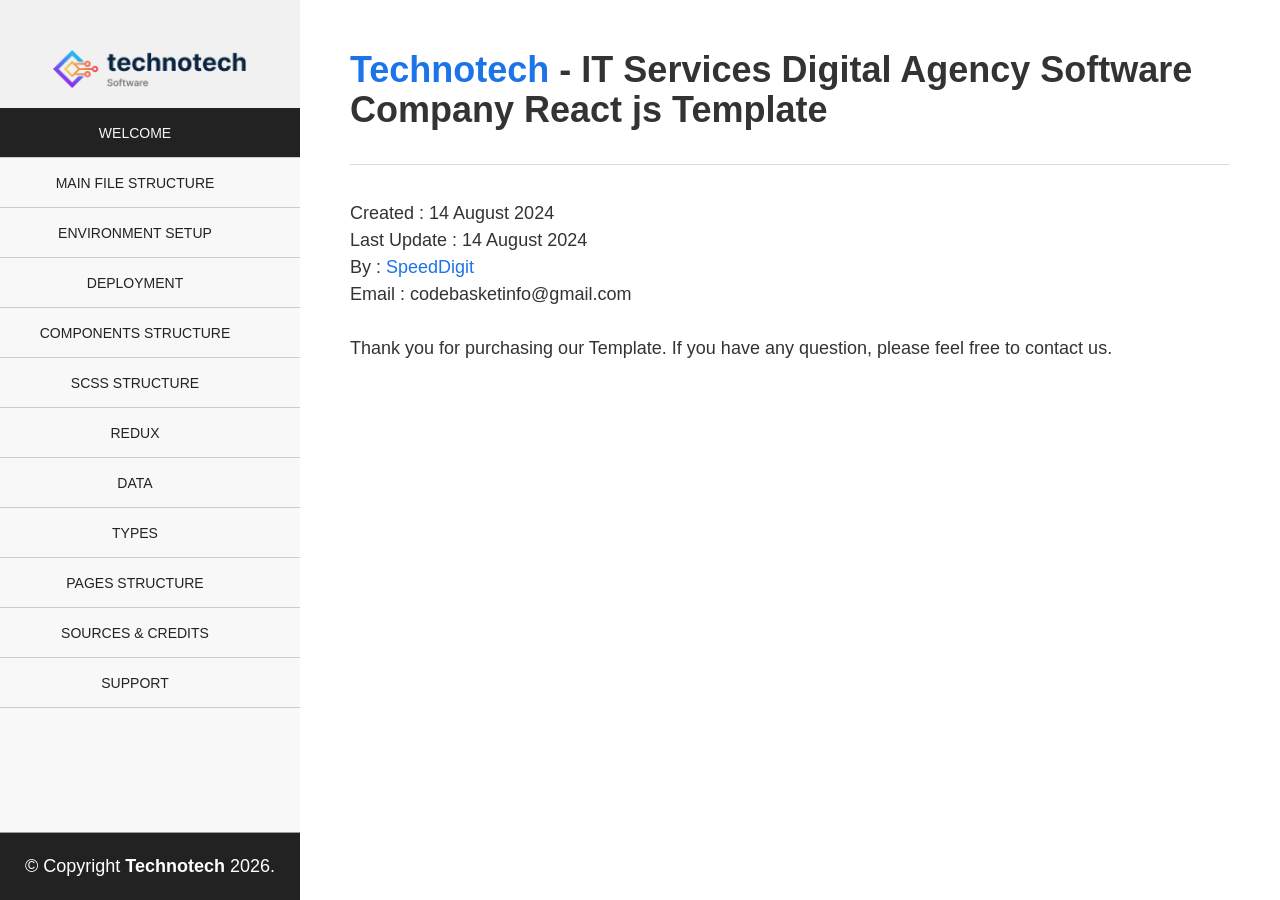
==== documentation/index.html @ 676546bb "chore: initial commit" ====
<!DOCTYPE html>
<html lang="en">

<head>
    <meta charset="UTF-8">
    <title>Technotech - IT Services Digital Agency Software Company React js Template</title>
    <link rel="shortcut icon" href="img/favicon.ico" type="image/x-icon">
    <link rel="stylesheet" href="https://maxcdn.bootstrapcdn.com/font-awesome/4.5.0/css/font-awesome.min.css">
    <link rel="stylesheet" href="css/bootstrap.min.css">
    <link rel="stylesheet" href="css/style.css">
</head>

<body>
    <div class="wrapper">
        <div class="left-side">
            <div class="logo">
                <a href="#">
                    <img src="img/logo.png">
                </a>
            </div>

            <div class="left-content">
                <ul role="tablist">
                    <li class="active"><a href="#one" data-toggle="tab">Welcome</a></li>
                    <li><a href="#two" data-toggle="tab">Main File Structure</a></li>
                    <li><a href="#env" data-toggle="tab">Environment Setup</a></li>
                    <li><a href="#deploy" data-toggle="tab">Deployment</a></li>
                    <li><a href="#three" data-toggle="tab">Components Structure</a></li>
                    <li><a href="#four" data-toggle="tab">SCSS Structure</a></li>
                    <li><a href="#five" data-toggle="tab">Redux</a></li>
                    <li><a href="#six" data-toggle="tab">Data</a></li>
                    <li><a href="#types" data-toggle="tab">Types</a></li>
                    <li><a href="#seven" data-toggle="tab">Pages Structure</a></li>
                    <li><a href="#source" data-toggle="tab">Sources & Credits</a></li>
                    <li><a href="#support" data-toggle="tab">Support</a></li>
                </ul>
            </div>

            <div class="copyright">
                <p>&copy; Copyright <a href="https://themeforest.net/user/speeddigit">Technotech</a>
                    <script>document.write(new Date().getFullYear())</script>.
                </p>
            </div>
        </div>

        <div class="right-side">
            <div class="right-content">
                <div id="one" class="content active fade in">
                    <h1><span>Technotech</span> - IT Services Digital Agency Software Company React js Template</h1>
                    <div class="created">
                        <p>Created : 14 August 2024 <br>
                            Last Update : 14 August 2024<br>
                            By : <a href="https://themeforest.net/user/speeddigit">SpeedDigit</a><br>
                            Email : codebasketinfo@gmail.com<br>
                            <br>
                            Thank you for purchasing our Template. If you have any question, please feel free to contact
                            us.
                        </p>
                    </div>
                </div>

                <div id="two" class="content fade">
                    <h1>Main File Structure</h1>
                    <p>
                        All the file are well organized, its so easy to work with the template.
                        <br>
                        First Unzip the mainFile.
                        <br>
                        <span class="bold-text">Content: </span>You will find 2 folder and 9 other files.
                        <br>
                        In the src folder there are 5 folders and 3 other files.
                        <br>

                        <span class="bold-text">Component Directory: </span>In the component folder there are the
                        components of the template that are used all around and
                        from here the components can be modifed according to your need.
                        <br>

                        <span class="bold-text">Data Directory: </span>In the data folder there is Data.tsx file in
                        which there is all mock data used in the template.
                        <br>

                        <span class="bold-text">Pages Directory: </span>In the pages folder there are all the pages for
                        the
                        template. Here all the functional components are used as page element which is routed in the
                        App.tsx using react router dom.
                        <br>

                        <span class="bold-text">Redux Directory: </span>Inside the redux folder in src which contains
                        the redux state management store and functions.
                        <br>

                        <span class="bold-text">Types Directory: </span>In the types folder there is index.ts file in
                        which there is all data types that can be used in the template via importing. It reduces
                        multiple types declartion when prop drilling.
                        <br>
                        <span class="bold-text">Public Directory: </span>In the public folder there are static image
                        fontawesome css, scss, images and webfonts.
                        <br>
                        <span class="bold-text">Other Files: </span>The rest of the files are .eslintrc.cjs, .gitignore,
                        index.html, package-lock.json,
                        package.json, readme, tsconfig.json, tsconfig.node.json and vite.config.ts file.
                    </p>
                    <img src="img/file.png" alt=""><br>
                </div>

                <div id="env" class="content fade">
                    <h1>Environment Setup</h1>
                    <h3>In order to use or run Technotech on your system, Firstly, you have to setup the React
                        environment in the system, Follow the following steps to make your system compatible for using
                        Technotech or any other React project.</h3>
                    <p>
                        <span class="bold-text">1. Install Node.js</span>
                        <br>
                        Node.js is a JavaScript run time built needed to run a React App. You can install the
                        recommended version of Node.js from the official website <a
                            href="https://nodejs.org/en/">https://nodejs.org/en/</a>
                    </p>
                    <h3>Steps to setup the project on the system:</h3>
                    <p>
                        <span class="bold-text">Step 1 - Open The main-file: </span>Open the main-file. You can either
                        open the file in vs-code or any code editor of your choice and use the built-in terminal or you
                        can also open the main-file in file manager and open a terminal or git bash in the root of the
                        main-file.
                        <br>
                        <span class="bold-text">Step 2 - Install Node Modules: </span>To run Technotech in local system
                        you will need to install the node modules. You can type "npm install" command in terminal of the
                        main-file's root.
                        <br>
                        <span class="bold-text">Step 3 - Running In Local Server: </span>Use "npm run dev" in the
                        terminal to run the project in local server. Most common local server is <a
                            href="http://localhost:5173/">http://localhost:5173/</a>.
                        <br>
                        <span class="bold-text">Step 4 - Creating A Production Build: </span>With "npm run
                        build" command you can build a product build of Technotech. If any problem arises in deployment
                        you can try to build in local and by doing so you can identify the problem as running build
                        command gives out specific error message if any present. You can preview the production build by
                        running command "npm run preview".
                    </p>
                </div>

                <div id="deploy" class="content fade">
                    <h1>You'll typically need to follow these general steps to deploy</h1>
                    <h3>For Hosting on Netlify:</h3>
                    <p>
                        1. Create a netlify Account:

                        If you don't have a netlify account, you'll need to create one at <a
                            href="https://app.netlify.com/signup">https://app.netlify.com/signup</a>.
                        <br>
                        2. If yoy have a github account push the main file in a repository and link the github to your
                        netlify account.
                        <br>
                        3. Navigate to netlify overview:

                        Click add new. Select project and if you have your github link you will see the repositories,
                        select the repository of Technotech.
                        <br>
                        4. After importing the repository you will be redirected to deployment page here you can change
                        the project name and many other.
                        <br>
                        5. After selecting a name for the project just click on deploy button. It will take some time
                        and after it will be live and a url will be given which can modified later on.
                        <br>
                        6. If you are importing from github continous deployment is supported in Vercel. If you update
                        the code in github it will auto update the live site.
                        <br>
                        For more deployment instruction you can follow this <a
                            href="https://nextjs.org/learn/basics/deploying-nextjs-app/platform-details"
                            target="_blank">Link </a> of official document.

                    </p>
                    <h3>For Hosting on Vercel:</h3>
                    <p>
                        1. Create a Vercel Account:

                        If you don't have a Vercel account, you'll need to create one at <a
                            href="https://vercel.com/signup">https://vercel.com/signup</a>.
                        <br>
                        2. If yoy have a github account push the main file in a repository and link the github to your
                        vercel account.
                        <br>
                        3. Navigate to Vercel overview:

                        Click add new. Select project and if you have your github link you will see the repositories,
                        select the repository of Technotech.
                        <br>
                        4. After importing the repository you will be redirected to deployment page here you can change
                        the project name and many other.
                        <br>
                        5. After selecting a name for the project just click on deploy button. It will take some time
                        and after it will be live and a url will be given which can modified later on.
                        <br>
                        6. If you are importing from github continous deployment is supported in Vercel. If you update
                        the code in github it will auto update the live site.
                        <br>
                        For more deployment instruction you can follow this <a
                            href="https://nextjs.org/learn/basics/deploying-nextjs-app/platform-details"
                            target="_blank">Link </a> of official document.

                    </p>
                    <h3>Deploying in Cpanel</h3>
                    <p>
                        1. Install Node Module: Run the command `npm install` in the project directory to install
                        the dependencies of the Technotech. This will install the required node modules for the
                        project.
                        <br>
                        2. Build Technotech: Run the command `npm run build` in the project directory to create a
                        production-ready build of the Technotech. This will generate optimized and bundled files in a
                        `dist` directory.
                        <br>
                        3. Prepare your files: Select all the files in the dist directory.
                        Zip the selected file and will be uploading it to the root directory of the domain created
                        for Technotech in Cpanel.
                        <br>
                        3. Access cPanel: Log in to your cPanel account provided by your hosting provider.
                        <br>
                        4. File Manager: Locate the "File Manager" or "Files" section in cPanel and open it.
                        <br>
                        5. Select your domain or subdomain: Choose the domain or subdomain where you want to deploy
                        Technotech. This will open the File Manager for that specific location.
                        <br>
                        6. Upload files: Inside the File Manager, click the "Upload" button or option and upload the
                        previously zipped file. You can drag and drop the files or use the file upload interface.
                        <br>
                        7. Extract files (if necessary): If you uploaded a compressed file, such as a ZIP archive,
                        select it in the File Manager and choose the "Extract" option to extract the files and
                        folders.
                        <br>
                        8. Verify files: Ensure that all the files and folders from Technotech are now present in the
                        desired location on the server.
                        <br>
                        9. Access your Technotech: After extracting the file in the file manager in the root directory
                        of
                        the domain,
                        you should be able to access Technotech by visiting your domain or subdomain in a web
                        browser.
                    <div>
                        <h3>Steps to install and start in local server</h3>
                        <p>
                            1. Unzip the "mainFile" and you can open commad prompt in the mainFile and use command
                            "npm install" to install node modules.
                            <br>
                            2. After installing node modules you can type the command "npm run dev" to open the web
                            app in local server.
                            <br>
                            3. For production build use the command "npm run build".
                        </p>
                    </div>
                    </p>
                </div>

                <div id="three" class="content fade">
                    <h1>Components Structure</h1>
                    <p>
                        In the component folder it is cleanly organized and are proper named for better understanding
                        for the developers and well structured for reusablity. The components are mounted in the
                        .tsx files in pages directory according to need.
                        There are some components which are used
                        by passing down props which are easy to understand.
                        There are many utils component that helps user to write code efficiently. Like to add animation
                        of framer motion there are Custom Components like DivAnimate for Y and X axis.
                        <br>
                        <span class="bold-text">Customization: </span>You can customize any of the component according
                        to your needs.
                    </p>
                    <img src="img/component.png" alt="">
                </div>

                <div id="four" class="content fade">
                    <h1>SCSS Structure</h1>
                    <p>In the public/scss folder all the scss exist for this template. "style.scss" is the root scss
                        file of
                        this project. It has all scss for styling and responsiveness.
                        <br>
                        <span class="bold-text">Customization: </span>You can customize Technotech according to your
                        needs in the scss file for styling.
                    </p>
                    <img src="img/scss.png" alt="">
                </div>

                <div id="five" class="content fade">
                    <h1>Redux Toolkit:Streamlined State Management</h1>
                    <h3>Centralized State Handling:</h3>
                    <p>
                        The Redux Toolkit, housed within the src/redux directory, serves as the nerve center for
                        managing the application's global state.
                        <br>
                        This centralized approach eliminates the need for excessive prop drilling and promotes a clear,
                        single source of truth for state data.
                    </p>
                    <h3>Accessing State and Dispatching Actions:</h3>
                    <p>Components seamlessly tap into the Redux store's state and dispatch actions using two custom
                        hooks:
                        <br>
                        useAppDispatch: Dispatches actions to trigger state updates.
                        <br>
                        useAppSelector: Selects specific slices of state for component rendering.
                    </p>
                    <h3>Key Advantages:</h3>
                    <p>
                        <span class="bold-text">Enhanced Performance:</span> Redux Toolkit's streamlined approach often
                        leads to reduced code complexity and improved performance.
                        <br>
                        <span class="bold-text">Single Source of Truth:</span> A single Redux store maintains the
                        application's state, ensuring consistency and predictability.
                        <br>
                        <span class="bold-text">Clear Data Flow:</span> The unidirectional data flow pattern simplifies
                        reasoning about state changes and debugging.
                        <br>
                        <span class="bold-text">Well-Documented Reducer Slices:</span> Comprehensive documentation
                        within reducer slices fosters understanding and maintainability.
                    </p>
                    <h3>Screenshots of Redux Store</h3>
                    <img src="img/redux-feature.png" alt="">
                    <img src="img/redux.png" alt="">
                    <img src="img/redux-store.png" alt="">
                    <img src="img/redux-provider.png" alt="">
                    <img src="img/redux-hooks.png" alt="">
                </div>

                <div id="six" class="content fade">
                    <h1>Data</h1>
                    <p>The data folder contains the dummy data in the form of array from which data is fetched using
                        map method to reduce excess code
                        <br>
                        <span class="bold-text">Customization: </span> Customize the Array of data with the your own
                        data or what you want to use for the template in this data.ts file. Upload or put the images in
                        public folder.
                    </p>
                    <img src="img/data.png" alt="">
                </div>

                <div id="types" class="content fade">
                    <h1>Types</h1>
                    <p>The types folder contains index.ts file that contains type declarations that are used in multiple
                        components to reduce extra code writing.
                        <br>
                        <span class="bold-text">Customization: </span> You can add or update any type declaration in the
                        index.ts file.
                    </p>
                    <img src="img/type.png" alt="">
                </div>

                <div id="seven" class="content fade">
                    <h1>Pages Structure</h1>
                    <p>In the pages folder there are multiple .tsx files which acts as pages for the template. In the
                        App.tsx file in the root of src folder routing is created using react router dom. For a route we
                        need to define a route and assign a main component for that route which are functional
                        components in pages directory. For dynamic route we used slug for better user experience.
                        <br>
                        <span class="bold-text">Customization: </span>You can customize the pages of Technotech in this
                        file directory. You can add or remove components by mounting or unmounting in the .tsx file
                        in the pages directory.
                    </p>
                    <img src="img/page.png" alt="">
                    <img src="img/route.png" alt="">
                </div>

                <div id="source" class="content fade">
                    <h1>Sources &amp; Credits</h1>
                    <ul>
                        <li><span>CLI</span>
                        <li><a href="https://vitejs.dev/" target="_blank">Vite js</a></li>
                        </li><br>
                        <li>
                            <span>Programming Language</span>
                        <li>
                            <a href="https://github.com/Microsoft/TypeScript" rel="nofollow">TypeScript</a>
                        </li>
                        </li><br>
                        <li><span>Fonts</span>
                        <li><a href="https://fonts.google.com/specimen/Inter" target="_blank">Inter</a></li>
                        <li><a href="https://fonts.google.com/specimen/Mulish" target="_blank">Mulish</a></li>
                        <li><a href="https://fonts.google.com/specimen/Newsreader" target="_blank">Newsreader</a></li>
                        <li><a href="https://fonts.google.com/specimen/Oldenburg" target="_blank">Oldenburg</a></li>
                        <li><a href="https://fonts.google.com/specimen/Philosopher" target="_blank">Philosopher</a></li>
                        <li><a href="https://fonts.google.com/specimen/Sahitya" target="_blank">Sahitya</a></li>
                        <li><a href="https://fonts.google.com/specimen/Poppins" target="_blank">Poppins</a></li>
                        <li><a href="https://fonts.google.com/specimen/Open+Sans" target="_blank">Open Sans</a></li>
                        </li>
                        </li><br>
                        <li><span>Icon</span>
                        <li><a href="https://fontawesome.com/">Font Awesome</a></li>
                        </li><br>

                        <li><span>CSS Framework</span>
                        <li><a href="https://getbootstrap.com/" target="_blank">Bootstrap</a></li>
                        <li><a href="https://react-bootstrap.netlify.app/" target="_blank">React Bootstrap</a></li>
                        </li><br>

                        <li><span>React Libraries</span>

                        <li><a href="https://swiperjs.com/react" target="_blank">Swiper JS</a></li>
                        <li><a href="https://redux-toolkit.js.org/">Redux Toolkit</a></li>
                        <li><a href="https://gsap.com/resources/React/" target="_blank">Gsap</a></li>
                        <li><a href="https://www.framer.com/motion/" target="_blank">Framer Motion</a></li>
                        <li><a href="https://www.npmjs.com/package/split-type" target="_blank">Split Type</a></li>

                        <li><a href="https://react-hook-form.com/" target="_blank">React Hook Form</a></li>
                        <li><a href="https://fkhadra.github.io/react-toastify/introduction/" target="_blank">React
                                Toastify</a></li>
                    </ul>
                </div>

                <div id="support" class="content fade">
                    <h1>Supports</h1>
                    <p>Thank you for reading the documentaion. If you still have any question or any problem, please
                        contact with us. We will give you best support.</p>
                    <a href="https://themeforest.net/user/speeddigit">SpeedDigit</a>
                </div>
            </div>
        </div>
    </div>
    <script src="js/jquery-1.11.3.min.js"></script>
    <script src="js/bootstrap.min.js"></script>
    <script src="js/main.js"></script>
</body>

</html>
---- documentation/css/style.css ----
* {
    margin: 0px;
    padding: 0px;
}

h1,
h2,
h3,
h4,
h5,
h6,
p {
    margin-top: 0px;
}

p {
    margin: 0 0 10px;
    font-size: 18px;
    line-height: 1.5;
}

body,
html {
    height: 100%;
}

a:hover,
a:focus {
    outline: none;
    text-decoration: none;
}

.body {
    font-size: 14px;
}

img {
    max-width: 100%;
    padding-top: 30px;
}

.wrapper {
    position: relative;
    height: 100%;
}

span.bold-text {
    font-weight: bold;
}

.left-side {
    position: fixed;
    left: 0px;
    top: 0px;
    width: 300px;
    height: 100%;
    background-color: #f8f8f8;
}

.logo {
    background-color: #f1f1f1;
    text-align: center;
}

.logo img {
    width: auto;
    max-width: 65%;
    height: auto;
    margin: 20px auto;
}

.left-content {
    text-align: center;
}

.left-content ul li {
    border-bottom-color: #ccc;
    border-bottom-style: solid;
    border-bottom-width: 1px;
    display: block;
    height: 50px;
}

.left-content ul li.active {
    background-color: #222;
}

.left-content ul li.active a {
    color: #f8f8f8;
}

.left-content ul li a {
    color: #222;
    line-height: 50px;
    padding-right: 30px;
    display: block;
    text-decoration: none;
    text-transform: uppercase;
}

.copyright {
    background-color: #222;
    border-top: 1px solid #999;
    bottom: 0;
    color: #ffffff;
    left: 0;
    padding: 20px;
    position: absolute;
    text-align: center;
    width: 100%;
}

.copyright p {
    margin-bottom: 0px;
}

.copyright p a {
    color: #fff;
    font-weight: 700;
    transition: all .2s;
}

.copyright p a:hover {
    color: #1c74e9;
}

.right-side {
    padding-left: 300px;
}

.right-content {
    padding: 50px;
}

.content {
    display: none;
}

.content.active {
    display: block;
}

pre {
    background: url(../img/pre_bg.png);
    line-height: 19px;
    text-align: left;
    padding: 0px;
    margin-top: 35px;
    font-size: 13px;
    margin-bottom: 35px;
}

.content a {
    color: #1c74e9;
}

.content h1 {
    font-weight: 700;
    padding-bottom: 35px;
    margin-bottom: 35px;
    border-bottom: 1px solid #ddd;
}

#one>h1 span {
    color: #1c74e9;
}

.content#source>ul li span {
    font-weight: 700;
    display: block;
}

.content#source>ul li>ul {
    padding-left: 25px;
}

.satisfication-area.color-bg::after {
    background: red none repeat scroll 0 0 !important;
}
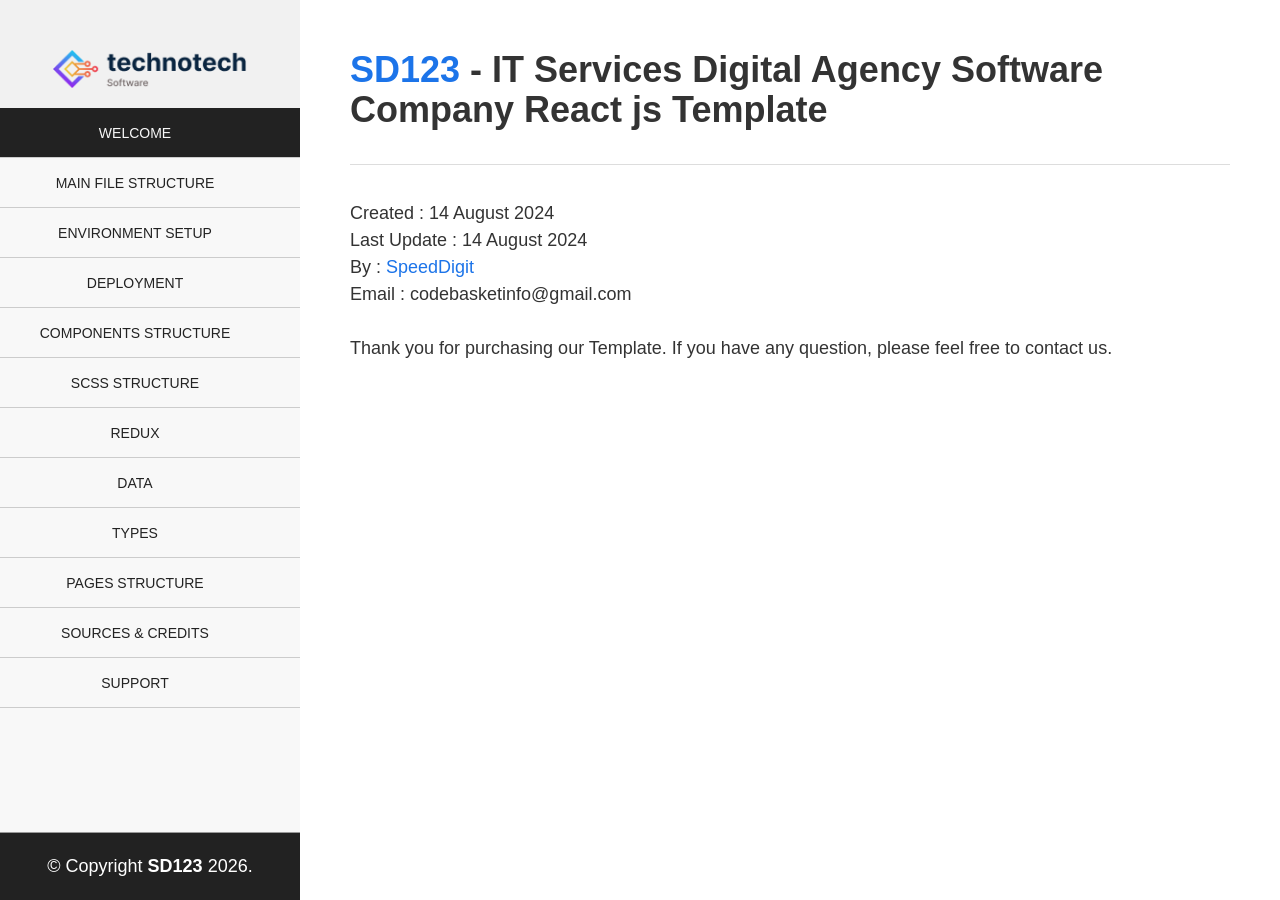
==== commit 51f7dc49: "chore: making changes SD123" ====
--- a/documentation/index.html
+++ b/documentation/index.html
@@ -3,7 +3,7 @@
 
 <head>
     <meta charset="UTF-8">
-    <title>Technotech - IT Services Digital Agency Software Company React js Template</title>
+    <title>SD123 - IT Services Digital Agency Software Company React js Template</title>
     <link rel="shortcut icon" href="img/favicon.ico" type="image/x-icon">
     <link rel="stylesheet" href="https://maxcdn.bootstrapcdn.com/font-awesome/4.5.0/css/font-awesome.min.css">
     <link rel="stylesheet" href="css/bootstrap.min.css">
@@ -37,7 +37,7 @@
             </div>
 
             <div class="copyright">
-                <p>&copy; Copyright <a href="https://themeforest.net/user/speeddigit">Technotech</a>
+                <p>&copy; Copyright <a href="https://themeforest.net/user/speeddigit">SD123</a>
                     <script>document.write(new Date().getFullYear())</script>.
                 </p>
             </div>
@@ -46,7 +46,7 @@
         <div class="right-side">
             <div class="right-content">
                 <div id="one" class="content active fade in">
-                    <h1><span>Technotech</span> - IT Services Digital Agency Software Company React js Template</h1>
+                    <h1><span>SD123</span> - IT Services Digital Agency Software Company React js Template</h1>
                     <div class="created">
                         <p>Created : 14 August 2024 <br>
                             Last Update : 14 August 2024<br>
@@ -106,9 +106,9 @@
 
                 <div id="env" class="content fade">
                     <h1>Environment Setup</h1>
-                    <h3>In order to use or run Technotech on your system, Firstly, you have to setup the React
+                    <h3>In order to use or run SD123 on your system, Firstly, you have to setup the React
                         environment in the system, Follow the following steps to make your system compatible for using
-                        Technotech or any other React project.</h3>
+                        SD123 or any other React project.</h3>
                     <p>
                         <span class="bold-text">1. Install Node.js</span>
                         <br>
@@ -123,7 +123,7 @@
                         can also open the main-file in file manager and open a terminal or git bash in the root of the
                         main-file.
                         <br>
-                        <span class="bold-text">Step 2 - Install Node Modules: </span>To run Technotech in local system
+                        <span class="bold-text">Step 2 - Install Node Modules: </span>To run SD123 in local system
                         you will need to install the node modules. You can type "npm install" command in terminal of the
                         main-file's root.
                         <br>
@@ -132,7 +132,7 @@
                             href="http://localhost:5173/">http://localhost:5173/</a>.
                         <br>
                         <span class="bold-text">Step 4 - Creating A Production Build: </span>With "npm run
-                        build" command you can build a product build of Technotech. If any problem arises in deployment
+                        build" command you can build a product build of SD123. If any problem arises in deployment
                         you can try to build in local and by doing so you can identify the problem as running build
                         command gives out specific error message if any present. You can preview the production build by
                         running command "npm run preview".
@@ -154,7 +154,7 @@
                         3. Navigate to netlify overview:
 
                         Click add new. Select project and if you have your github link you will see the repositories,
-                        select the repository of Technotech.
+                        select the repository of SD123.
                         <br>
                         4. After importing the repository you will be redirected to deployment page here you can change
                         the project name and many other.
@@ -183,7 +183,7 @@
                         3. Navigate to Vercel overview:
 
                         Click add new. Select project and if you have your github link you will see the repositories,
-                        select the repository of Technotech.
+                        select the repository of SD123.
                         <br>
                         4. After importing the repository you will be redirected to deployment page here you can change
                         the project name and many other.
@@ -202,23 +202,23 @@
                     <h3>Deploying in Cpanel</h3>
                     <p>
                         1. Install Node Module: Run the command `npm install` in the project directory to install
-                        the dependencies of the Technotech. This will install the required node modules for the
+                        the dependencies of the SD123. This will install the required node modules for the
                         project.
                         <br>
-                        2. Build Technotech: Run the command `npm run build` in the project directory to create a
-                        production-ready build of the Technotech. This will generate optimized and bundled files in a
+                        2. Build SD123: Run the command `npm run build` in the project directory to create a
+                        production-ready build of the SD123. This will generate optimized and bundled files in a
                         `dist` directory.
                         <br>
                         3. Prepare your files: Select all the files in the dist directory.
                         Zip the selected file and will be uploading it to the root directory of the domain created
-                        for Technotech in Cpanel.
+                        for SD123 in Cpanel.
                         <br>
                         3. Access cPanel: Log in to your cPanel account provided by your hosting provider.
                         <br>
                         4. File Manager: Locate the "File Manager" or "Files" section in cPanel and open it.
                         <br>
                         5. Select your domain or subdomain: Choose the domain or subdomain where you want to deploy
-                        Technotech. This will open the File Manager for that specific location.
+                        SD123. This will open the File Manager for that specific location.
                         <br>
                         6. Upload files: Inside the File Manager, click the "Upload" button or option and upload the
                         previously zipped file. You can drag and drop the files or use the file upload interface.
@@ -227,13 +227,13 @@
                         select it in the File Manager and choose the "Extract" option to extract the files and
                         folders.
                         <br>
-                        8. Verify files: Ensure that all the files and folders from Technotech are now present in the
+                        8. Verify files: Ensure that all the files and folders from SD123 are now present in the
                         desired location on the server.
                         <br>
-                        9. Access your Technotech: After extracting the file in the file manager in the root directory
+                        9. Access your SD123: After extracting the file in the file manager in the root directory
                         of
                         the domain,
-                        you should be able to access Technotech by visiting your domain or subdomain in a web
+                        you should be able to access SD123 by visiting your domain or subdomain in a web
                         browser.
                     <div>
                         <h3>Steps to install and start in local server</h3>
@@ -273,7 +273,7 @@
                         file of
                         this project. It has all scss for styling and responsiveness.
                         <br>
-                        <span class="bold-text">Customization: </span>You can customize Technotech according to your
+                        <span class="bold-text">Customization: </span>You can customize SD123 according to your
                         needs in the scss file for styling.
                     </p>
                     <img src="img/scss.png" alt="">
@@ -349,7 +349,7 @@
                         need to define a route and assign a main component for that route which are functional
                         components in pages directory. For dynamic route we used slug for better user experience.
                         <br>
-                        <span class="bold-text">Customization: </span>You can customize the pages of Technotech in this
+                        <span class="bold-text">Customization: </span>You can customize the pages of SD123 in this
                         file directory. You can add or remove components by mounting or unmounting in the .tsx file
                         in the pages directory.
                     </p>
